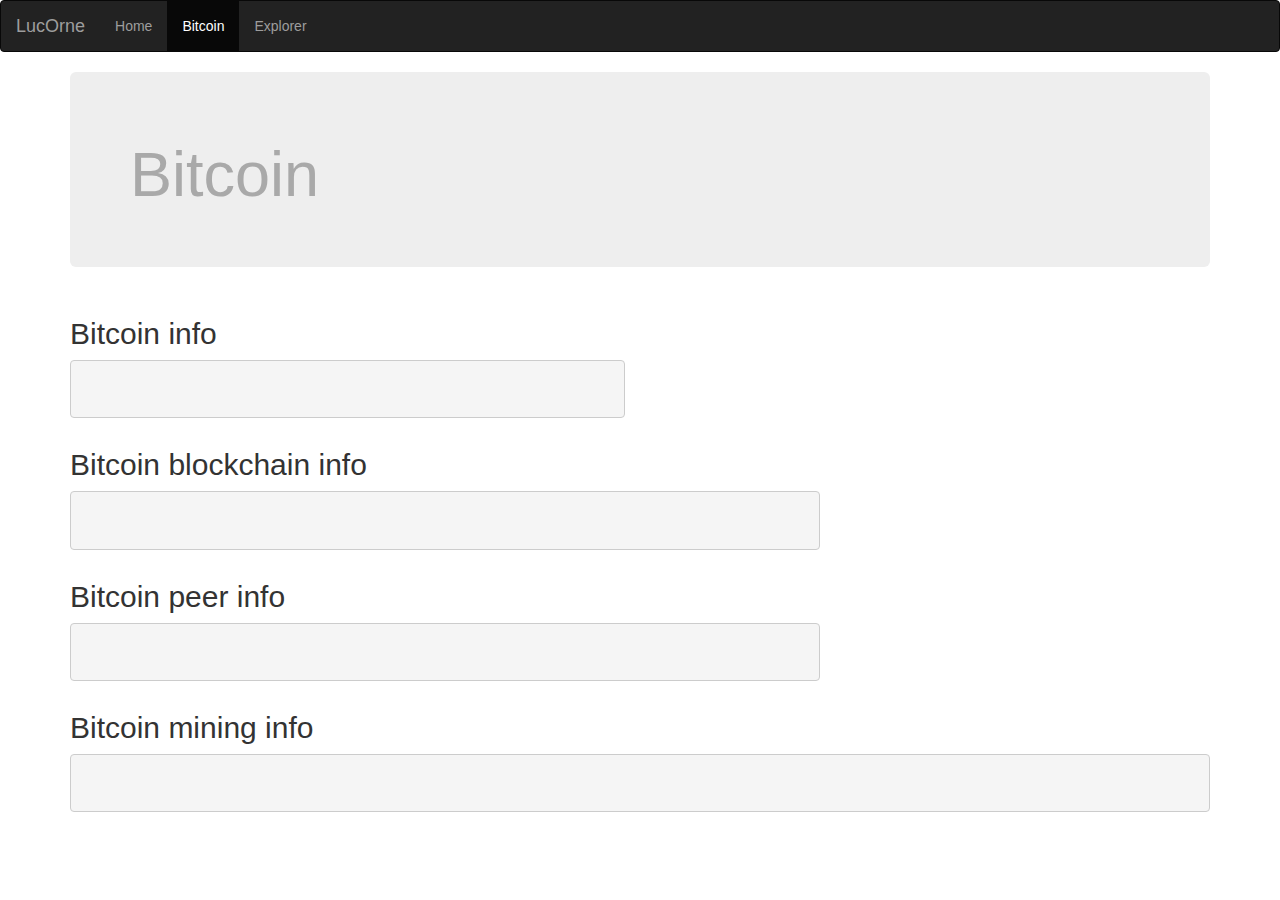
==== bitcoin/index.html @ 43b9c524 "Update index.html" ====
<!DOCTYPE html>
<html>
	<head>
		<title> LucOrne </title>
		<meta charset="utf-8">
		<meta name="viewport" content="width=device-width, initial-scale=1">
		<script src="https://maxcdn.bootstrapcdn.com/bootstrap/3.3.7/js/bootstrap.min.js"></script>
		<script src="https://ajax.googleapis.com/ajax/libs/jquery/3.1.1/jquery.min.js"></script>
	<link rel="stylesheet" href="https://maxcdn.bootstrapcdn.com/bootstrap/3.3.7/css/bootstrap.min.css"/>
			
	</head>
	<body>
		<!-- Barre de navigation -->
		<nav class="navbar navbar-inverse">
  <div class="container-fluid">
    <div class="navbar-header">
      <a class="navbar-brand" href="https://buity.github.io/">LucOrne</a>
    </div>
	  
	  <ul class="nav navbar-nav">
      <li><a href="https://buity.github.io/">Home</a></li>
	<li class="active"><a href="https://buity.github.io/bitcoin/">Bitcoin</a></li>
		  <li><a href="https://buity.github.io/bitcoin/explorer/">Explorer</a></li>
	  </ul>
  </div>
	  
    
</nav>
	<!-- Barre avec titre Bitcoin -->
		<div class="container theme-showcase" role="main">
		<div class="jumbotron">
			<span style="color:darkgrey ;font-weight:bold"> <h1>Bitcoin</h1> </span>
		</div>
	</div>
		
	<script> var xmlhttp = new XMLHttpRequest();
		xmlhttp.onreadystatechange = function()
		{
		    if (this.readyState == 4 && this.status == 200) 
		    {
			var myObj = this.responseText;
			var jsonPretty = JSON.stringify(JSON.parse(myObj),null,2);
			document.getElementById("demo").innerHTML = jsonPretty;
		    }
		}
		
	xmlhttp.open("GET", "https://bitcoin.mubiz.com/info", true);
	xmlhttp.send();</script>
		<!-- Affichage Bitcoin info -->
		<div class="container">
			<h2> Bitcoin info </h2>
		<div class="row">
	<div class="col-xs-6">
    	<pre>
        	<code id="demo" class="json kljs"></code>
    	</pre>
	</div>
			</div>
		</div>
		
	<script> var xmlhttp = new XMLHttpRequest();
		xmlhttp.onreadystatechange = function()
		{
		    if (this.readyState == 4 && this.status == 200) 
		    {
			var myObj = this.responseText;
			var jsonPretty = JSON.stringify(JSON.parse(myObj),null,2);
			document.getElementById("elt").innerHTML = jsonPretty;
		    }
		}
		
	xmlhttp.open("GET", "https://bitcoin.mubiz.com/blockchaininfo", true);
	xmlhttp.send();</script>
		<!-- Affichage blockchain info--> 
	<div class="container">
		<h2>Bitcoin blockchain info </h2>
			<div class="row">
				
	<div class="col-xs-8">
		
    	<pre>
        	<code id="elt" class="json kljs"></code>
    	</pre>
	</div>
	</div>
		</div>
		
		<script> var xmlhttp = new XMLHttpRequest();
		xmlhttp.onreadystatechange = function()
		{
		    if (this.readyState == 4 && this.status == 200) 
		    {
			var myObj = this.responseText;
			var jsonPretty = JSON.stringify(JSON.parse(myObj),null,2);
			document.getElementById("dodo").innerHTML = jsonPretty;
		    }
		}
		
	xmlhttp.open("GET", "https://bitcoin.mubiz.com/peerinfo", true);
	xmlhttp.send();</script>
		<!-- Affichage bitcoin peer info -->
	<div class="container">
		<h2>Bitcoin peer info</h2>
			<div class="row">
	<div class="col-xs-8">
    	<pre>
        	<code id="dodo" class="json kljs"></code>
    	</pre>
	</div>
	</div>
		</div>
		
		<script> var xmlhttp = new XMLHttpRequest();
		xmlhttp.onreadystatechange = function()
		{
		    if (this.readyState == 4 && this.status == 200) 
		    {
			var myObj = this.responseText;
			var jsonPretty = JSON.stringify(JSON.parse(myObj),null,2);
			document.getElementById("ex").innerHTML = jsonPretty;
		    }
		}
		
	xmlhttp.open("GET", "https://bitcoin.mubiz.com/mininginfo", true);
	xmlhttp.send();</script>
		<!-- Affichage bitcoin peer info -->
	<div class="container">
		<h2> Bitcoin mining info </h2>
			<div class="row">
	<div class="col-xs-12">
    	<pre>
        	<code id="ex" class="json kljs"></code>
    	</pre>
	</div>
	</div>
		</div>
			
		
				
		
		

<script src="../custom.js"></script>
	</body>
</html>
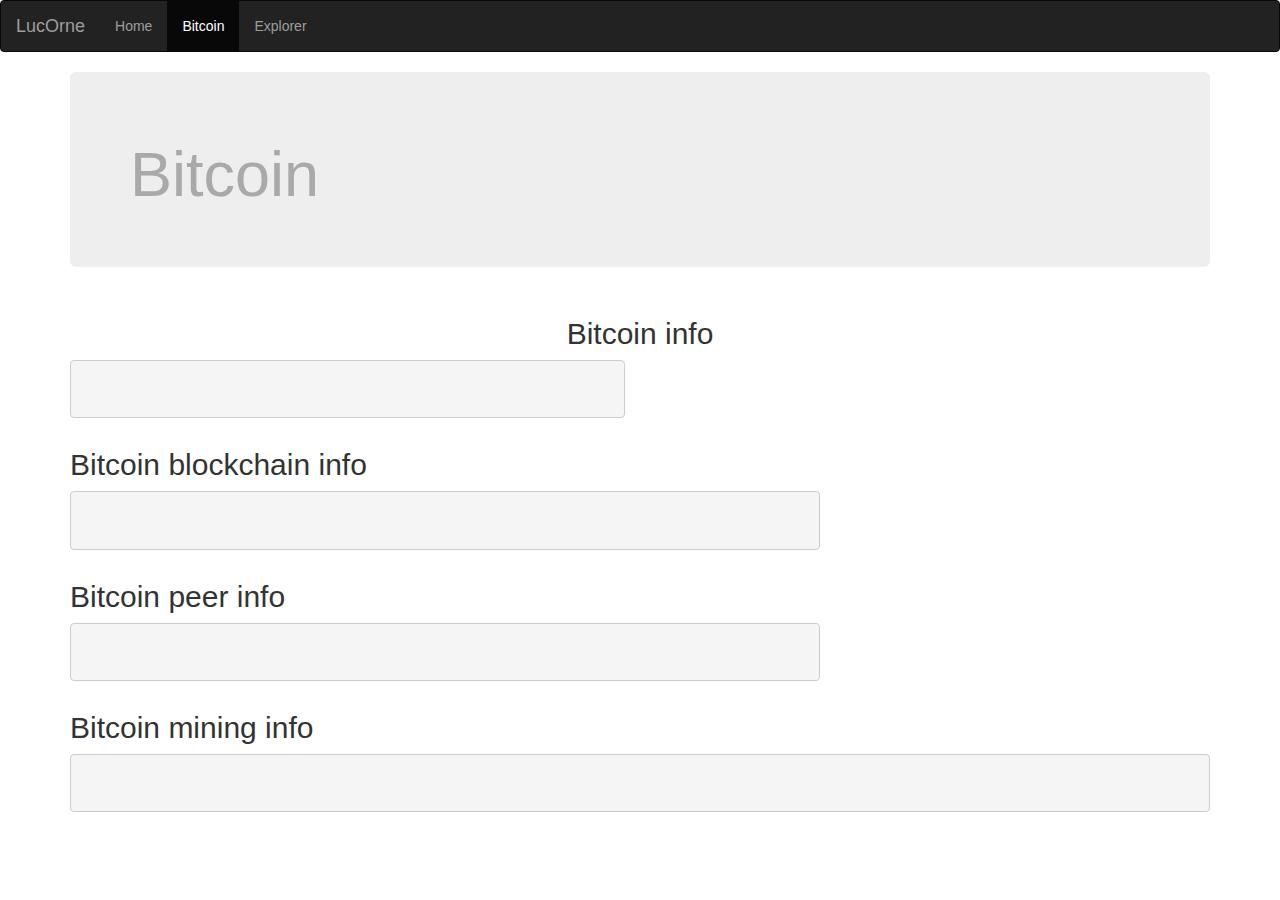
==== commit b6793b85: "Update index.html" ====
--- a/bitcoin/index.html
+++ b/bitcoin/index.html
@@ -47,7 +47,7 @@
 	xmlhttp.open("GET", "https://bitcoin.mubiz.com/info", true);
 	xmlhttp.send();</script>
 		<!-- Affichage Bitcoin info -->
-		<div class="container">
+		<div class="container text-center" width=100% >
 			<h2> Bitcoin info </h2>
 		<div class="row">
 	<div class="col-xs-6">
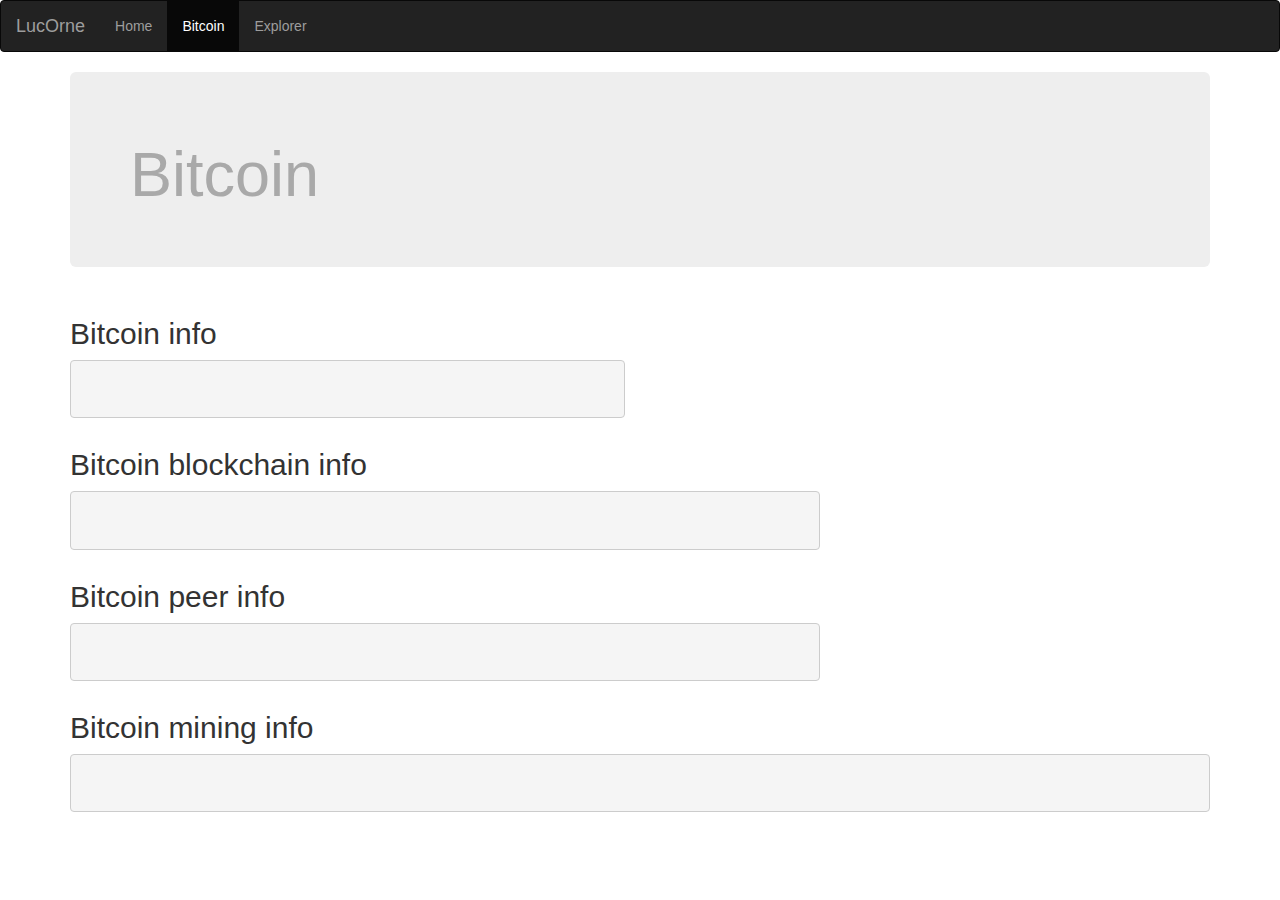
==== commit fac4f887: "Update index.html" ====
--- a/bitcoin/index.html
+++ b/bitcoin/index.html
@@ -47,7 +47,7 @@
 	xmlhttp.open("GET", "https://bitcoin.mubiz.com/info", true);
 	xmlhttp.send();</script>
 		<!-- Affichage Bitcoin info -->
-		<div class="container text-center" width=100% >
+		<div class="container">
 			<h2> Bitcoin info </h2>
 		<div class="row">
 	<div class="col-xs-6">
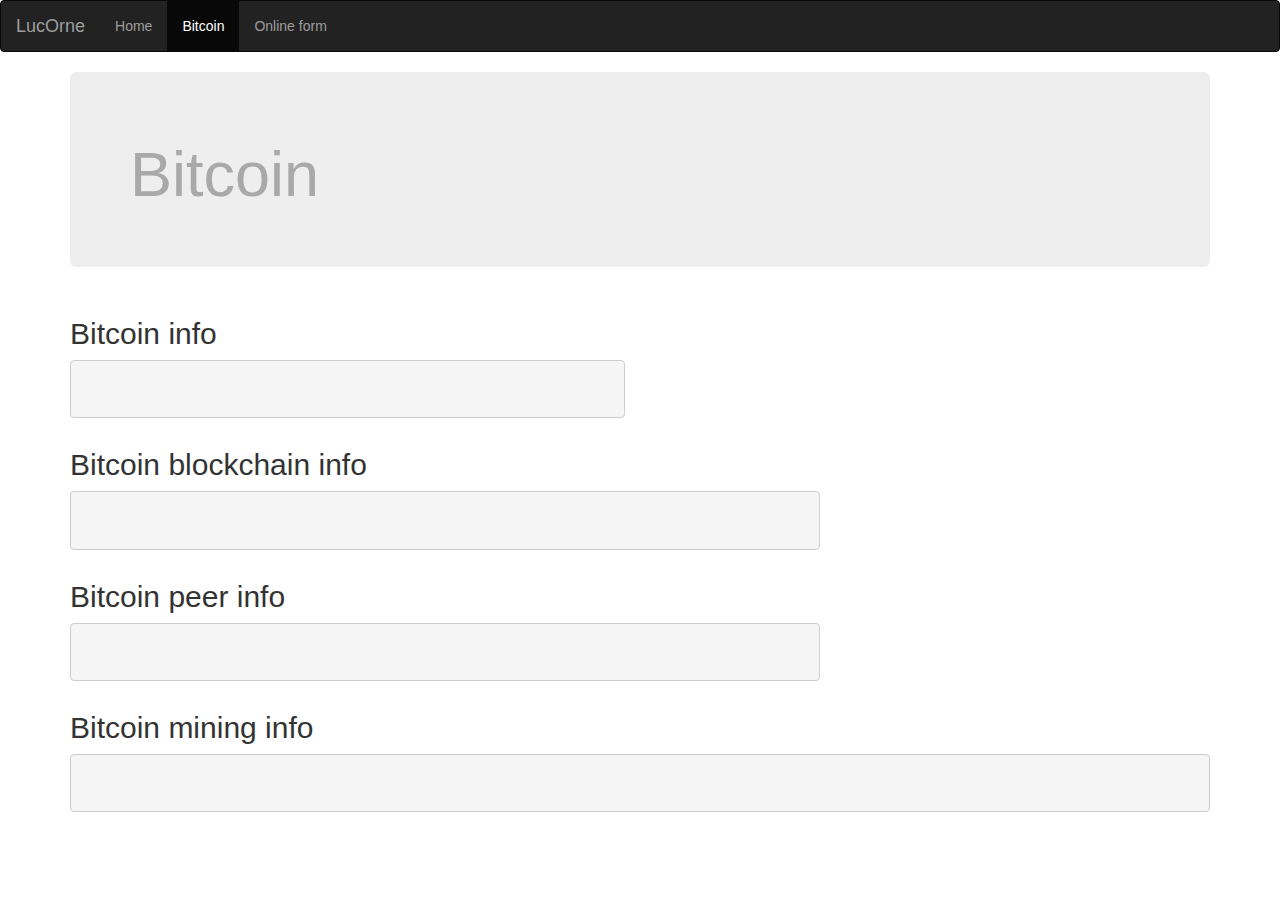
==== commit 3f11129e: "Update index.html" ====
--- a/bitcoin/index.html
+++ b/bitcoin/index.html
@@ -20,7 +20,7 @@
 	  <ul class="nav navbar-nav">
       <li><a href="https://buity.github.io/">Home</a></li>
 	<li class="active"><a href="https://buity.github.io/bitcoin/">Bitcoin</a></li>
-		  <li><a href="https://buity.github.io/bitcoin/explorer/">Explorer</a></li>
+		  <li><a href="https://buity.github.io/bitcoin/explorer/">Online form</a></li>
 	  </ul>
   </div>
 	  
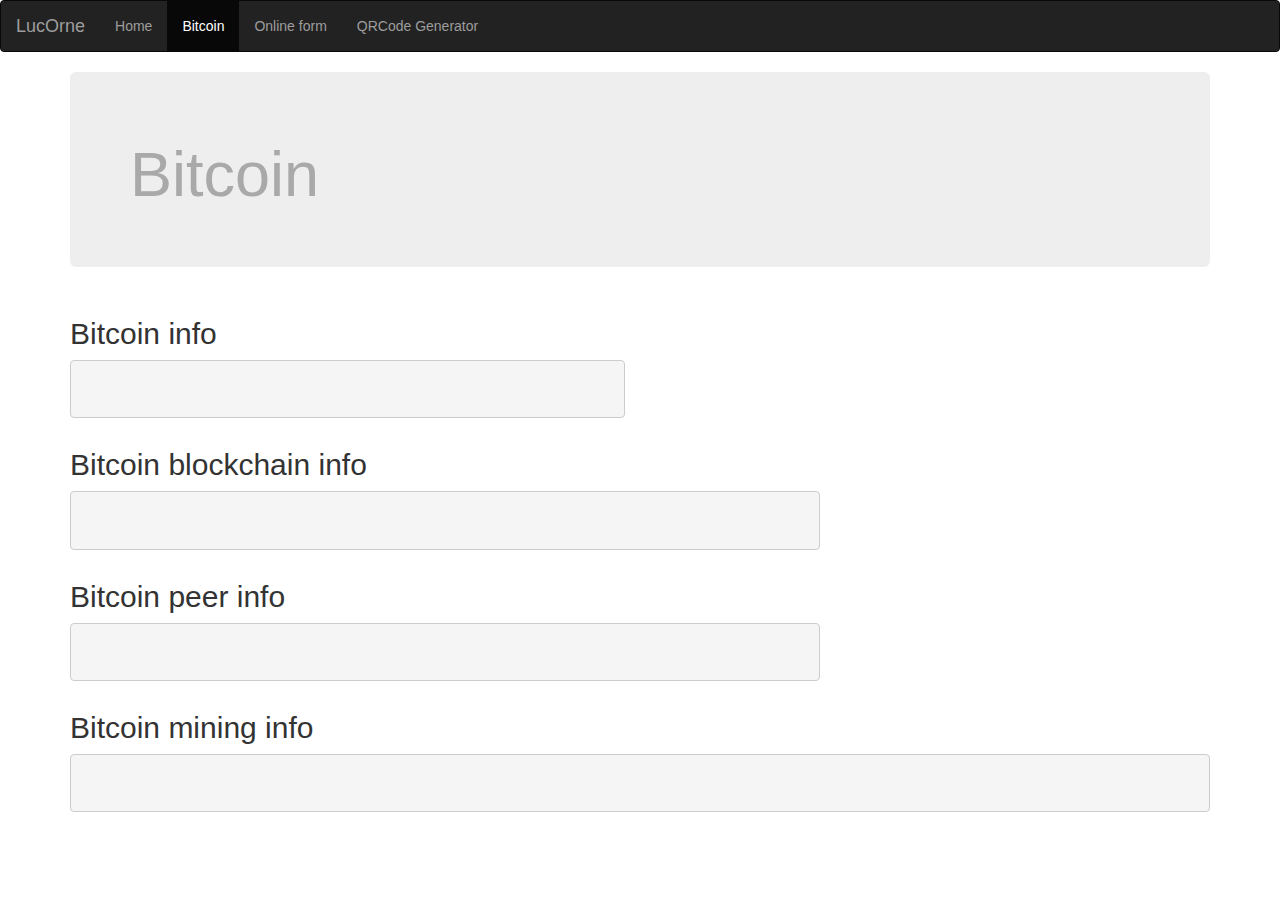
==== commit 9f01aaa2: "Update index.html" ====
--- a/bitcoin/index.html
+++ b/bitcoin/index.html
@@ -4,25 +4,26 @@
 		<title> LucOrne </title>
 		<meta charset="utf-8">
 		<meta name="viewport" content="width=device-width, initial-scale=1">
+		<script type="text/javascript" src="qrcode.js"></script>
 		<script src="https://maxcdn.bootstrapcdn.com/bootstrap/3.3.7/js/bootstrap.min.js"></script>
 		<script src="https://ajax.googleapis.com/ajax/libs/jquery/3.1.1/jquery.min.js"></script>
-	<link rel="stylesheet" href="https://maxcdn.bootstrapcdn.com/bootstrap/3.3.7/css/bootstrap.min.css"/>
-			
+		<link rel="shortcut" href="/favicon.ico">
+		<link rel="stylesheet" href="https://maxcdn.bootstrapcdn.com/bootstrap/3.3.7/css/bootstrap.min.css"/>
 	</head>
 	<body>
 		<!-- Barre de navigation -->
 		<nav class="navbar navbar-inverse">
-  <div class="container-fluid">
-    <div class="navbar-header">
-      <a class="navbar-brand" href="https://buity.github.io/">LucOrne</a>
-    </div>
-	  
-	  <ul class="nav navbar-nav">
-      <li><a href="https://buity.github.io/">Home</a></li>
-	<li class="active"><a href="https://buity.github.io/bitcoin/">Bitcoin</a></li>
-		  <li><a href="https://buity.github.io/bitcoin/explorer/">Online form</a></li>
-	  </ul>
-  </div>
+		  <div class="container-fluid">
+			<div class="navbar-header">
+			     <a class="navbar-brand" href="https://buity.github.io/">LucOrne</a>
+			   </div>
+				<ul class="nav navbar-nav">
+					<li><a href="https://buity.github.io/">Home</a></li>
+					<li class="active"><a href="https://buity.github.io/bitcoin/">Bitcoin</a></li>
+					<li><a href="https://buity.github.io/bitcoin/explorer/">Online form</a></li>
+					<li><a href="https://buity.github.io/bitcoin/explorer/">QRCode Generator</a></li>
+				</ul>
+  		</div>
 	  
     
 </nav>
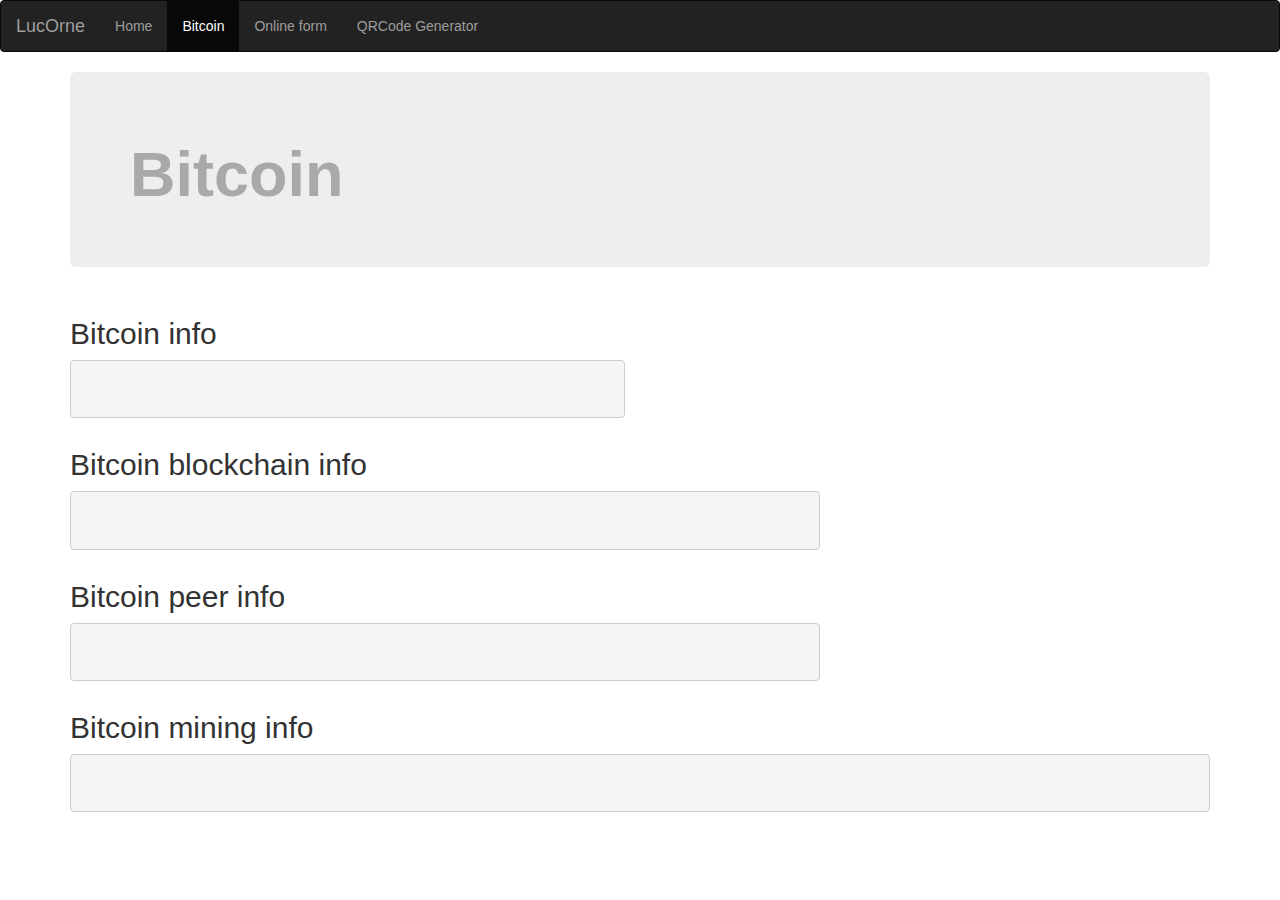
==== commit cb212b95: "Update index.html" ====
--- a/bitcoin/index.html
+++ b/bitcoin/index.html
@@ -7,7 +7,7 @@
 		<script type="text/javascript" src="qrcode.js"></script>
 		<script src="https://maxcdn.bootstrapcdn.com/bootstrap/3.3.7/js/bootstrap.min.js"></script>
 		<script src="https://ajax.googleapis.com/ajax/libs/jquery/3.1.1/jquery.min.js"></script>
-		<link rel="shortcut" href="/favicon.ico">
+		<link rel="shortcut icon" href="../favicon.ico">
 		<link rel="stylesheet" href="https://maxcdn.bootstrapcdn.com/bootstrap/3.3.7/css/bootstrap.min.css"/>
 	</head>
 	<body>
@@ -21,7 +21,7 @@
 					<li><a href="https://buity.github.io/">Home</a></li>
 					<li class="active"><a href="https://buity.github.io/bitcoin/">Bitcoin</a></li>
 					<li><a href="https://buity.github.io/bitcoin/explorer/">Online form</a></li>
-					<li><a href="https://buity.github.io/bitcoin/explorer/">QRCode Generator</a></li>
+					<li><a href="https://buity.github.io/bitcoin/explorer/qrcode/">QRCode Generator</a></li>
 				</ul>
   		</div>
 	  
@@ -30,7 +30,7 @@
 	<!-- Barre avec titre Bitcoin -->
 		<div class="container theme-showcase" role="main">
 		<div class="jumbotron">
-			<span style="color:darkgrey ;font-weight:bold"> <h1>Bitcoin</h1> </span>
+			<h1><span style="color:darkgrey ;font-weight:bold"> Bitcoin</span></h1> 
 		</div>
 	</div>
 		
